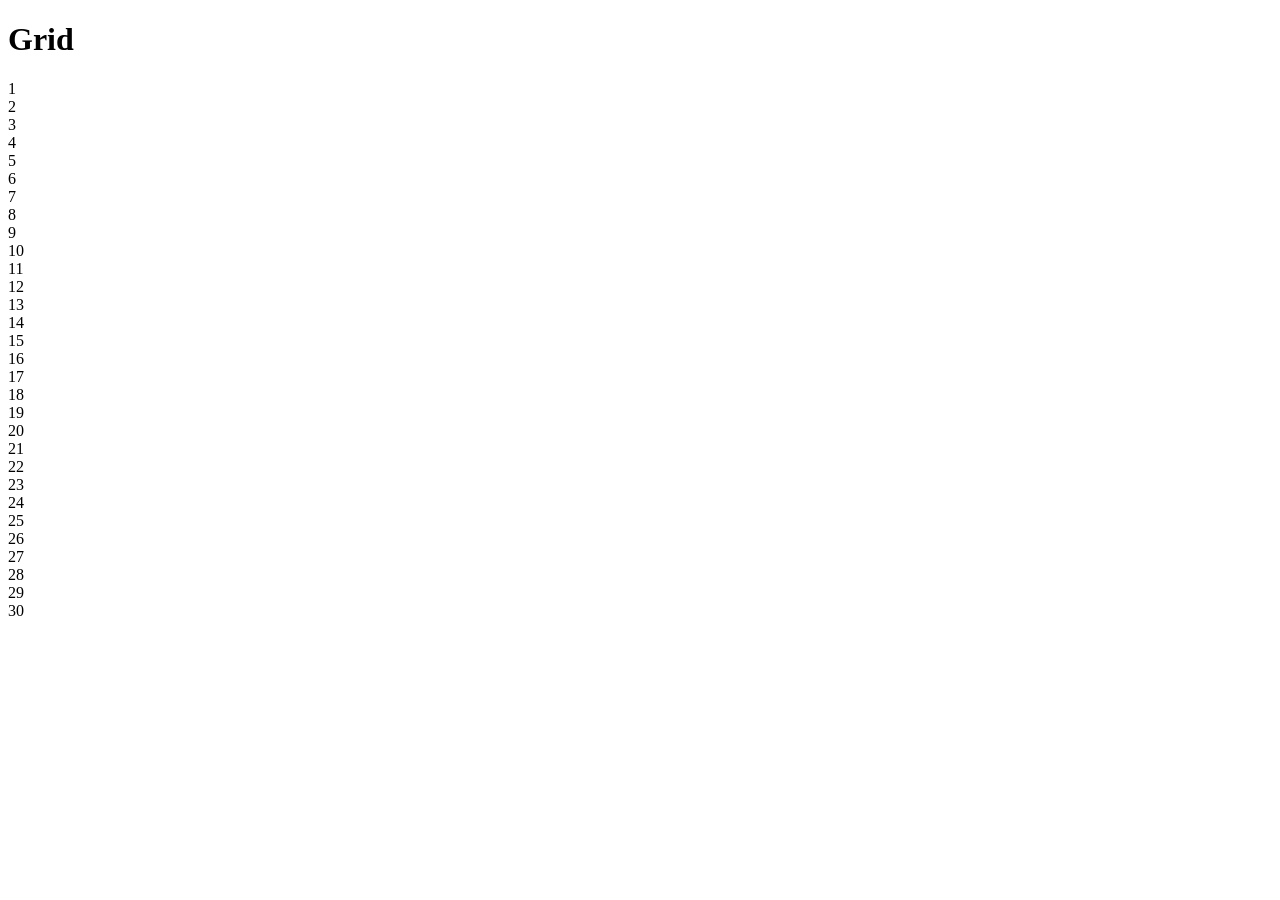
==== 01.grid-etapa-3/index.html @ 6e28777b "Empezando con la clase 10 - Galeria con GRID" ====
<!DOCTYPE html>
<html lang="es">
  <head>
    <meta charset="UTF-8" />
    <meta name="viewport" content="width=device-width, initial-scale=1.0" />
    <title>Vite App</title>
  </head>
  <body>
    <h1>Grid</h1>

     <!-- 
      Grid es un sistema de diseño bidimensional en CSS que permite crear diseños complejos y estructurados en una pagina web. Es una forma mucho mas poderosa de controlar la ubicacion y el diseño de los elementos HTML en una cuadricula. A diferencia de Flexbox. Sistema unidimensional. CSS Grid ofrece una mayor flexiblidad y control sobre los elementos dentro de un documento html.
     -->

     <!-- .contenedor>.elemento.elem$*30 -->
     <div class="contenedor"> <!-- PADRE -->
      <div class="elemento elem1">1</div> <!-- HIJOS -->
      <div class="elemento elem2">2</div> <!-- HIJOS -->
      <div class="elemento elem3">3</div>
      <div class="elemento elem4">4</div>
      <div class="elemento elem5">5</div>
      <div class="elemento elem6">6</div>
      <div class="elemento elem7">7</div>
      <div class="elemento elem8">8</div>
      <div class="elemento elem9">9</div>
      <div class="elemento elem10">10</div>
      <div class="elemento elem11">11</div>
      <div class="elemento elem12">12</div>
      <div class="elemento elem13">13</div>
      <div class="elemento elem14">14</div>
      <div class="elemento elem15">15</div>
      <div class="elemento elem16">16</div>
      <div class="elemento elem17">17</div>
      <div class="elemento elem18">18</div>
      <div class="elemento elem19">19</div>
      <div class="elemento elem20">20</div>
      <div class="elemento elem21">21</div>
      <div class="elemento elem22">22</div>
      <div class="elemento elem23">23</div>
      <div class="elemento elem24">24</div>
      <div class="elemento elem25">25</div>
      <div class="elemento elem26">26</div>
      <div class="elemento elem27">27</div>
      <div class="elemento elem28">28</div>
      <div class="elemento elem29">29</div>
      <div class="elemento elem30">30</div>
     </div>


    <script type="module" src="/src/main.js"></script>
  </body>
</html>
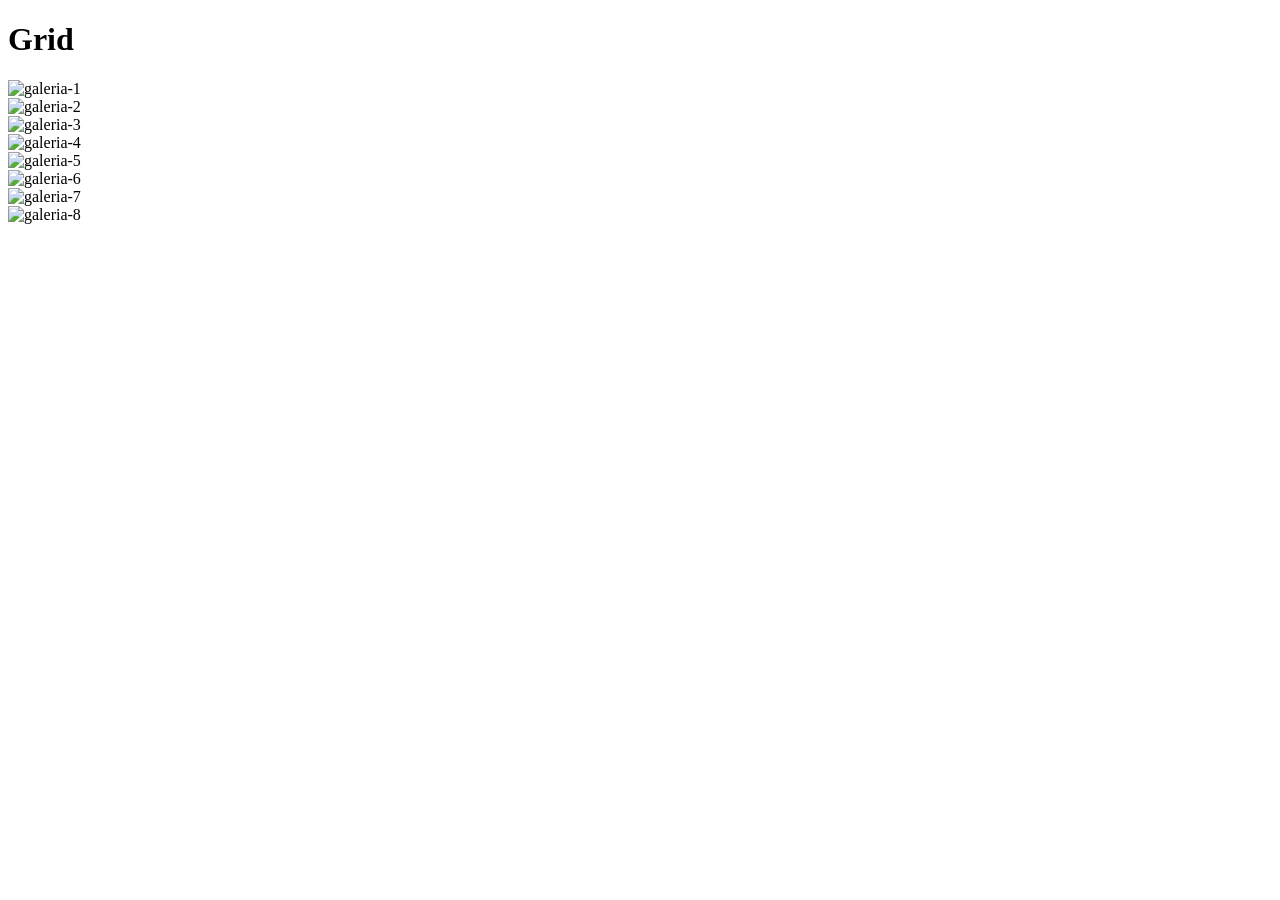
==== commit 93db738e: "Html listo" ====
--- a/01.grid-etapa-3/index.html
+++ b/01.grid-etapa-3/index.html
@@ -8,44 +8,32 @@
   <body>
     <h1>Grid</h1>
 
-     <!-- 
-      Grid es un sistema de diseño bidimensional en CSS que permite crear diseños complejos y estructurados en una pagina web. Es una forma mucho mas poderosa de controlar la ubicacion y el diseño de los elementos HTML en una cuadricula. A diferencia de Flexbox. Sistema unidimensional. CSS Grid ofrece una mayor flexiblidad y control sobre los elementos dentro de un documento html.
-     -->
-
-     <!-- .contenedor>.elemento.elem$*30 -->
-     <div class="contenedor"> <!-- PADRE -->
-      <div class="elemento elem1">1</div> <!-- HIJOS -->
-      <div class="elemento elem2">2</div> <!-- HIJOS -->
-      <div class="elemento elem3">3</div>
-      <div class="elemento elem4">4</div>
-      <div class="elemento elem5">5</div>
-      <div class="elemento elem6">6</div>
-      <div class="elemento elem7">7</div>
-      <div class="elemento elem8">8</div>
-      <div class="elemento elem9">9</div>
-      <div class="elemento elem10">10</div>
-      <div class="elemento elem11">11</div>
-      <div class="elemento elem12">12</div>
-      <div class="elemento elem13">13</div>
-      <div class="elemento elem14">14</div>
-      <div class="elemento elem15">15</div>
-      <div class="elemento elem16">16</div>
-      <div class="elemento elem17">17</div>
-      <div class="elemento elem18">18</div>
-      <div class="elemento elem19">19</div>
-      <div class="elemento elem20">20</div>
-      <div class="elemento elem21">21</div>
-      <div class="elemento elem22">22</div>
-      <div class="elemento elem23">23</div>
-      <div class="elemento elem24">24</div>
-      <div class="elemento elem25">25</div>
-      <div class="elemento elem26">26</div>
-      <div class="elemento elem27">27</div>
-      <div class="elemento elem28">28</div>
-      <div class="elemento elem29">29</div>
-      <div class="elemento elem30">30</div>
-     </div>
-
+    <div class="contenedor">
+      <div class="galeria gal1">
+        <img src="/imgs/galeria-01.jpg" alt="galeria-1" class="galeria-imagen">
+      </div>
+      <div class="galeria gal2">
+        <img src="/imgs/galeria-02.jpg" alt="galeria-2" class="galeria-imagen">
+      </div>
+      <div class="galeria gal3">
+        <img src="/imgs/galeria-03.jpg" alt="galeria-3" class="galeria-imagen">
+      </div>
+      <div class="galeria gal4">
+        <img src="/imgs/galeria-04.jpg" alt="galeria-4" class="galeria-imagen">
+      </div>
+      <div class="galeria gal5">
+        <img src="/imgs/galeria-05.jpg" alt="galeria-5" class="galeria-imagen">
+      </div>
+      <div class="galeria gal6">
+        <img src="/imgs/galeria-06.jpg" alt="galeria-6" class="galeria-imagen">
+      </div>
+      <div class="galeria gal7">
+        <img src="/imgs/galeria-07.jpg" alt="galeria-7" class="galeria-imagen">
+      </div>
+      <div class="galeria gal8">
+        <img src="/imgs/galeria-08.jpg" alt="galeria-8" class="galeria-imagen">
+      </div>
+    </div>
 
     <script type="module" src="/src/main.js"></script>
   </body>
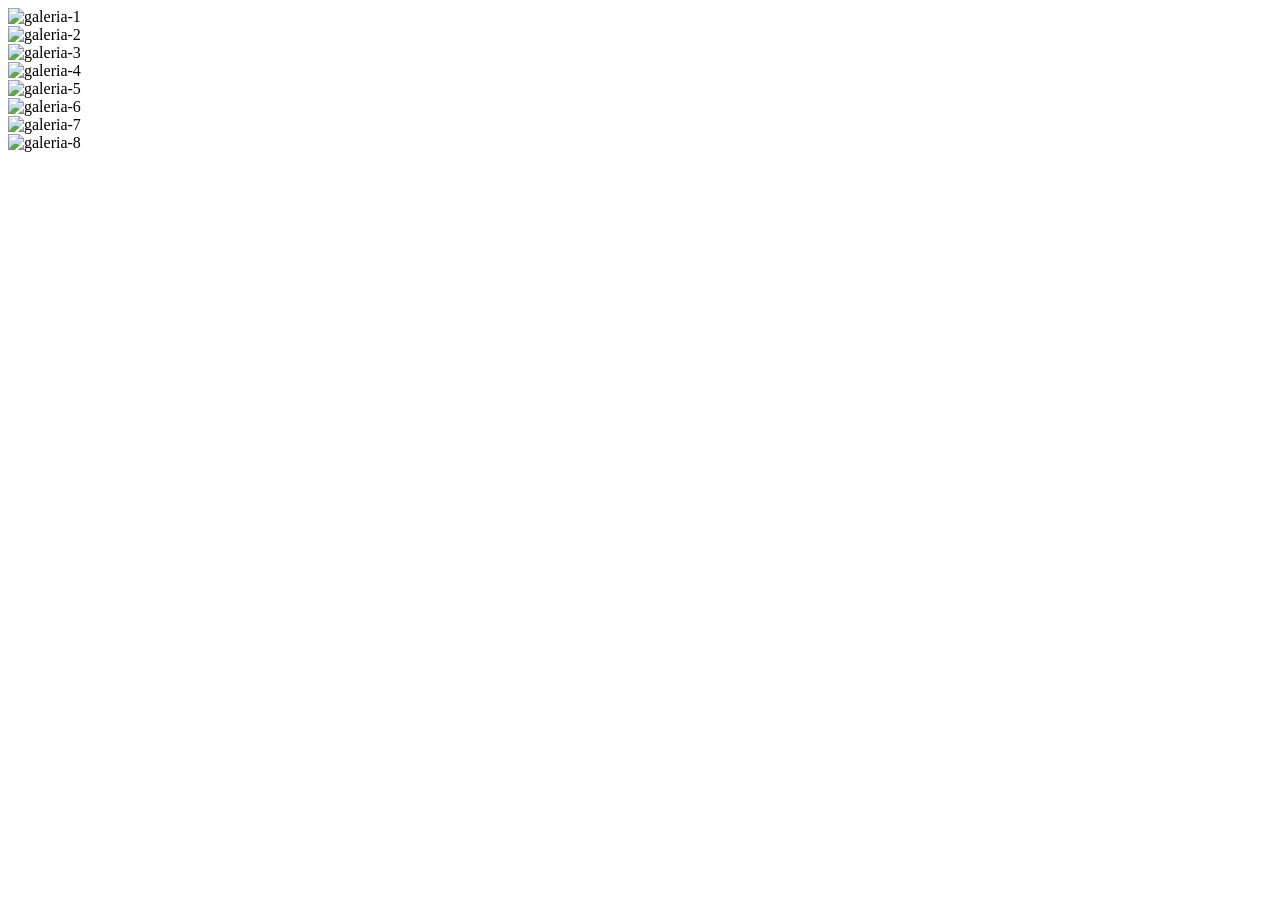
==== commit 2332ede1: "hicimos que las imagenes sean resposive" ====
--- a/01.grid-etapa-3/index.html
+++ b/01.grid-etapa-3/index.html
@@ -6,8 +6,6 @@
     <title>Vite App</title>
   </head>
   <body>
-    <h1>Grid</h1>
-
     <div class="contenedor">
       <div class="galeria gal1">
         <img src="/imgs/galeria-01.jpg" alt="galeria-1" class="galeria-imagen">
